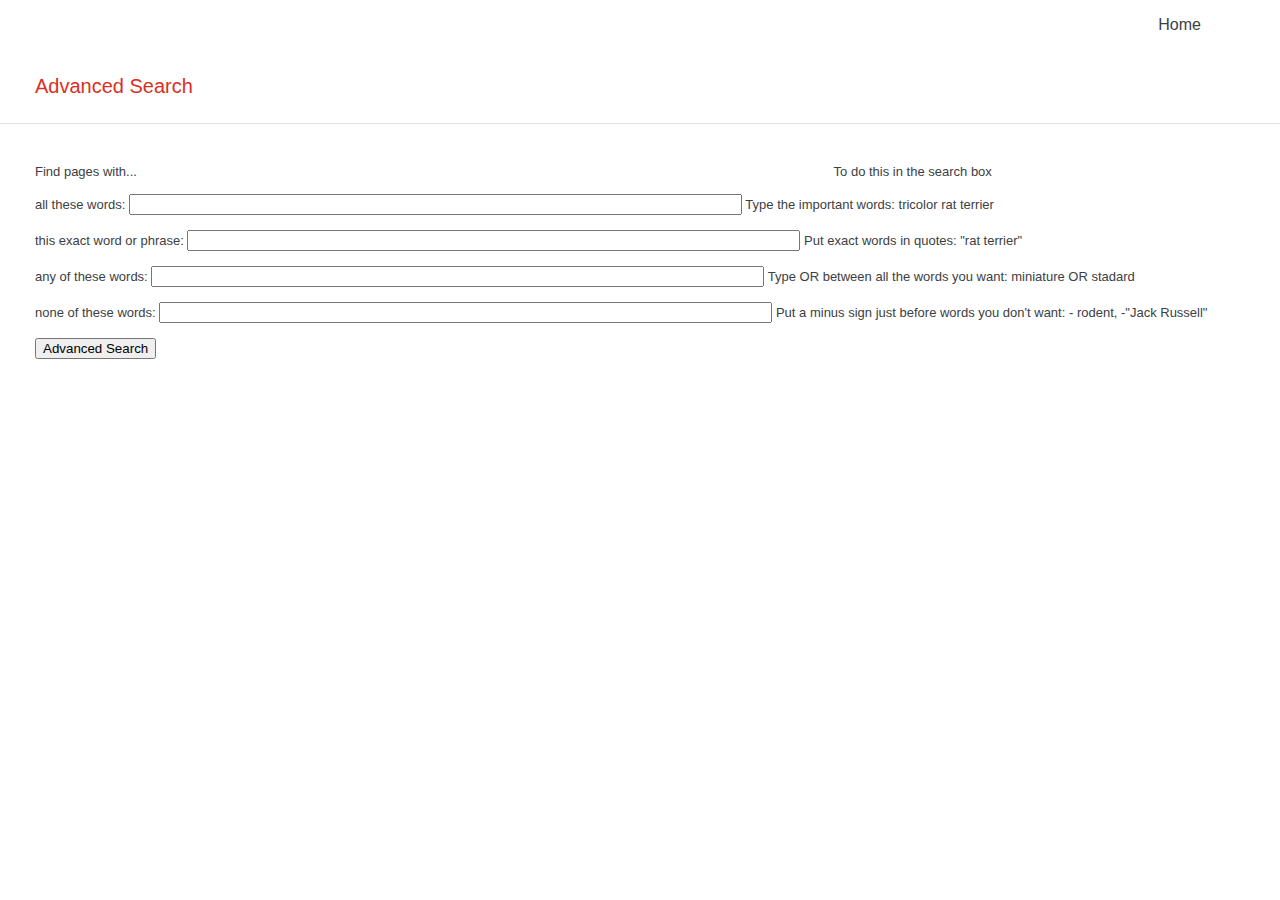
==== advanced-search.html @ 252c6398 "Finished styling index and images, partially styled advanced search, coming back tomorrow" ====
<!DOCTYPE html>
<html lang="en">
<head>
    <meta charset="UTF-8">
    <link rel="stylesheet" href="styles-advanced.css">
    <meta name="viewport" content="width=device-width, initial-scale=1.0">
    <title>Advanced Search</title>
</head>
<body>
    <div id="container">
        <div id="nav-bar">
            <ul>
                <li>
                    <a class="nav-link" href="index.html">Home</a>
                </li>
            </ul>
        </div>
        <div id="header">
            <span>Advanced Search</span>
        </div>
        <div id="main">
            <form action="https://www.google.com/search">
                <div id="form-header">
                    <span class="label-column">Find pages with...</span>
                    <div class="search-input-column"></div>
                    <span class="instruction-column">To do this in the search box</span>
                </div>
                <div>
                    <label class="label-column" for="as_q">all these words:</label>
                    <input class="search-input-column" type="text" name="as_q">
                    <span class="instruction-column">Type the important words: <span class="example">tricolor rat terrier</span></span>
                </div>
                <div>
                    <label class="label-column" for="as_epq">this exact word or phrase:</label>
                    <input class="search-input-column" type="text" name="as_epq">
                    <span class="instruction-column">Put exact words in quotes: <span class="example">"rat terrier"</span></span>
                </div>
                <div>
                    <label class="label-column" for="as_oq">any of these words:</label>
                    <input class="search-input-column" type="text" name="as_oq">
                    <span class="instruction-column">Type OR between all the words you want: <span class="example">miniature OR stadard</span></span>
                </div>
                <div>
                    <label class="label-column" for="as_eq">none of these words:</label>
                    <input class="search-input-column" type="text" name="as_eq">
                    <span class="instruction-column">Put a minus sign just before words you don't want: <span class="example">- rodent, -"Jack Russell"</span></span>
                </div>
                <div>
                    <input type="submit" value="Advanced Search">
                </div>
            </form>
        </div>
    </div>
</body>
</html>
---- styles-advanced.css ----
/*{border: 1px solid red;padding: 1px;}*/
body {
    font-family: Arial, Helvetica, sans-serif;
    margin: 0;
    color: #3c4043;
}

#container {
    display: flex;
    flex-direction: column;
    text-align: left;
}

#nav-bar {
    width: 95vw;
    height: 50px;
    display: flex;
    justify-content: flex-end;
}

ul {
  display: flex;
}

li {
    list-style: none;
    padding: 0px 15px;
}

.nav-link {
    text-decoration: none;
    color: #3c4043;
}

.nav-link:hover {
    text-decoration: underline #3c4043;
}

#header {
    color: #d93025;
    font-size: 20px;
    padding: 25px 35px;
    border-bottom: 1px solid #dfe1e5;
}

#main {
    padding: 25px 35px;
}

form > div {
    margin-top: 15px;
    font-size: 13px;
    width: 100%;
}

#form-header {
    display: flex;
}

.label-column {
    width: 16%;
    min-width: 167px;
}

.search-input-column {
    width: 50%;
    min-width: 167px;
}

.instruction-column {
    width: 32%;
    min-width: 160px;
}

@media (max-width: 1070px) {
    .instruction-column {
        display: none;
    }
}
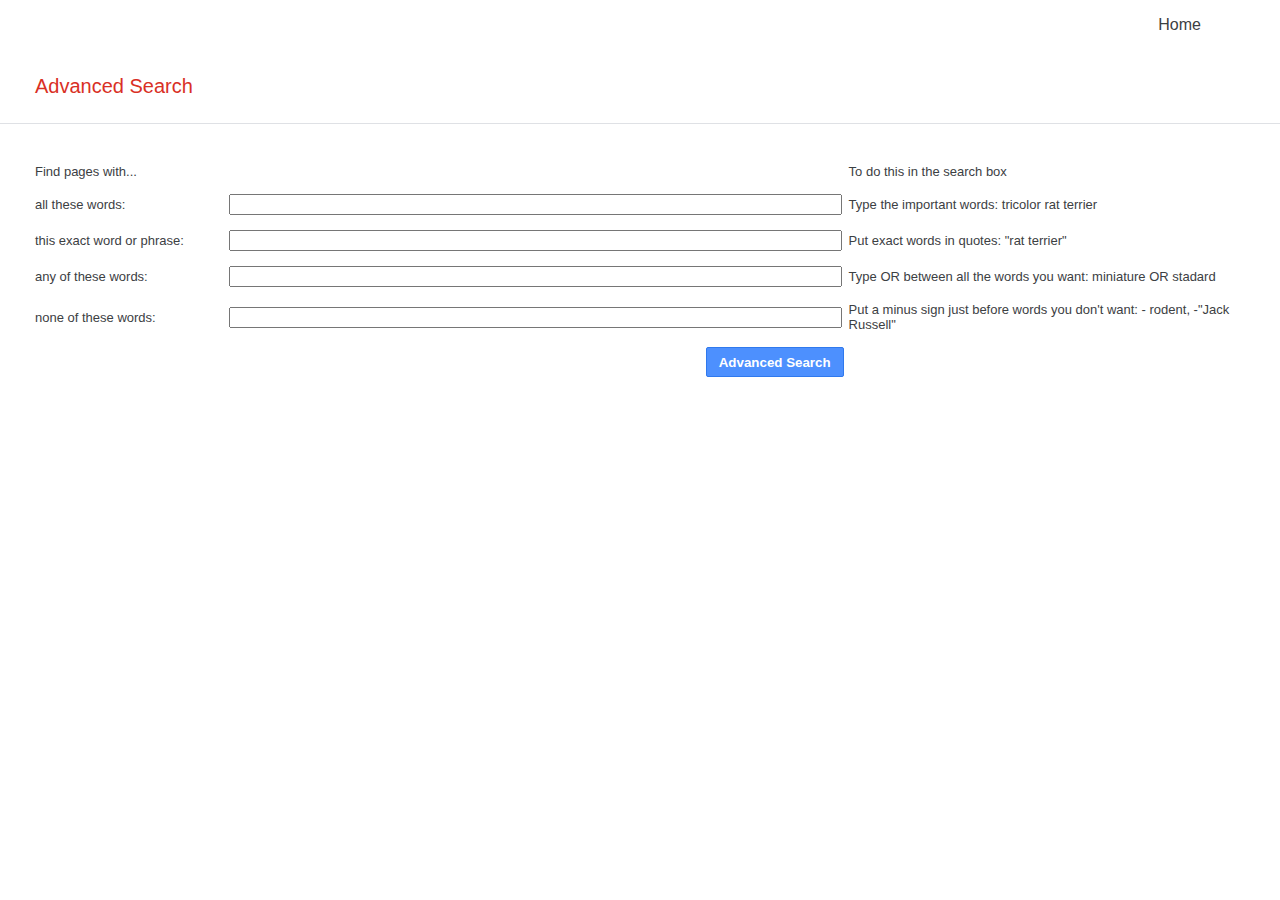
==== commit 7ad4da5d: "Styled search button in advanced search" ====
--- a/advanced-search.html
+++ b/advanced-search.html
@@ -2,7 +2,7 @@
 <html lang="en">
 <head>
     <meta charset="UTF-8">
-    <link rel="stylesheet" href="styles-advanced.css">
+    <link rel="stylesheet" href="styles/styles-advanced.css">
     <meta name="viewport" content="width=device-width, initial-scale=1.0">
     <title>Advanced Search</title>
 </head>
@@ -20,33 +20,91 @@
         </div>
         <div id="main">
             <form action="https://www.google.com/search">
-                <div id="form-header">
-                    <span class="label-column">Find pages with...</span>
-                    <div class="search-input-column"></div>
-                    <span class="instruction-column">To do this in the search box</span>
+                <div id="form-header" class="row">
+
+                    <div class="label-column">
+                        <span>Find pages with...</span>
+                    </div>
+
+                    <div class="search-input-column">
+                        <div></div>
+                    </div>
+
+                    <div class="instruction-column">
+                        <span>To do this in the search box</span>
+                    </div>
+
                 </div>
-                <div>
-                    <label class="label-column" for="as_q">all these words:</label>
-                    <input class="search-input-column" type="text" name="as_q">
-                    <span class="instruction-column">Type the important words: <span class="example">tricolor rat terrier</span></span>
+                <div class="row">
+
+                    <div class="label-column">
+                        <label for="as_q">all these words:</label>
+                    </div>
+
+                    <div class="search-input-column">
+                        <input class="input-field" type="text" name="as_q">
+                    </div>
+
+                    <div class="instruction-column">
+                        <span>Type the important words: <span class="example">tricolor rat terrier</span></span>
+                    </div>
+
                 </div>
-                <div>
-                    <label class="label-column" for="as_epq">this exact word or phrase:</label>
-                    <input class="search-input-column" type="text" name="as_epq">
-                    <span class="instruction-column">Put exact words in quotes: <span class="example">"rat terrier"</span></span>
+                <div class="row">
+
+                    <div class="label-column">
+                        <label for="as_epq">this exact word or phrase:</label>
+                    </div>
+
+                    <div class="search-input-column">
+                        <input class="input-field" type="text" name="as_epq">
+                    </div>
+
+                    <div class="instruction-column">
+                        <span>Put exact words in quotes: <span class="example">"rat terrier"</span></span>
+                    </div>
+
                 </div>
-                <div>
-                    <label class="label-column" for="as_oq">any of these words:</label>
-                    <input class="search-input-column" type="text" name="as_oq">
-                    <span class="instruction-column">Type OR between all the words you want: <span class="example">miniature OR stadard</span></span>
+                <div class="row">
+
+                    <div class="label-column">
+                        <label for="as_oq">any of these words:</label>
+                    </div>
+
+                    <div class="search-input-column">
+                        <input class="input-field" type="text" name="as_oq">
+                    </div>
+
+                    <div class="instruction-column">
+                        <span>Type OR between all the words you want: <span class="example">miniature OR stadard</span></span>
+                    </div>
+
                 </div>
-                <div>
-                    <label class="label-column" for="as_eq">none of these words:</label>
-                    <input class="search-input-column" type="text" name="as_eq">
-                    <span class="instruction-column">Put a minus sign just before words you don't want: <span class="example">- rodent, -"Jack Russell"</span></span>
+                <div class="row">
+
+                    <div class="label-column">
+                        <label for="as_eq">none of these words:</label>
+                    </div>
+
+                    <div class="search-input-column">
+                        <input class="input-field" type="text" name="as_eq">
+                    </div>
+
+                    <div class="instruction-column">
+                        <span>Put a minus sign just before words you don't want: <span class="example">- rodent, -"Jack Russell"</span></span>
+                    </div>
+
                 </div>
-                <div>
-                    <input type="submit" value="Advanced Search">
+                <div class="row">
+
+                    <div class="label-column"></div>
+
+                    <div class="search-input-column button">
+                        <input id="button" type="submit" value="Advanced Search">
+                    </div>
+
+                    <div class="instruction-column"></div>
+
                 </div>
             </form>
         </div>
--- a/styles/styles-advanced.css
+++ b/styles/styles-advanced.css
@@ -0,0 +1,105 @@
+/*{border: 1px solid red;padding: 1px;}*/
+body {
+    font-family: Arial, Helvetica, sans-serif;
+    margin: 0;
+    color: #3c4043;
+}
+
+#container {
+    display: flex;
+    flex-direction: column;
+    text-align: left;
+}
+
+#nav-bar {
+    width: 95vw;
+    height: 50px;
+    display: flex;
+    justify-content: flex-end;
+}
+
+ul {
+  display: flex;
+}
+
+li {
+    list-style: none;
+    padding: 0px 15px;
+}
+
+.nav-link {
+    text-decoration: none;
+    color: #3c4043;
+}
+
+.nav-link:hover {
+    text-decoration: underline #3c4043;
+}
+
+#header {
+    color: #d93025;
+    font-size: 20px;
+    padding: 25px 35px;
+    border-bottom: 1px solid #dfe1e5;
+}
+
+#main {
+    padding: 25px 35px;
+}
+
+form > div {
+    margin-top: 15px;
+    font-size: 13px;
+    width: 100%;
+}
+
+#form-header {
+    display: flex;
+}
+
+.row {
+    display: flex;
+    align-items: center;
+}
+
+.label-column {
+    width: 16%;
+    min-width: 167px;
+}
+
+.search-input-column {
+    width: 50%;
+    min-width: 167px;
+}
+
+.input-field {
+    width: 100%;
+}
+
+.instruction-column {
+    width: 32%;
+    min-width: 160px;
+    padding-left: 15px;
+}
+
+@media (max-width: 1070px) {
+    .instruction-column {
+        display: none;
+    }
+}
+
+.button {
+    display: flex;
+    justify-content: end;
+}
+
+#button {
+    background-color: #4d90fe;
+    color: white;
+    margin-right: -10px;
+    border-radius: 2px;
+    border: 1px solid #3079ed;
+    height: 30px;
+    font-weight: bold;
+    padding: 0 12px;
+}